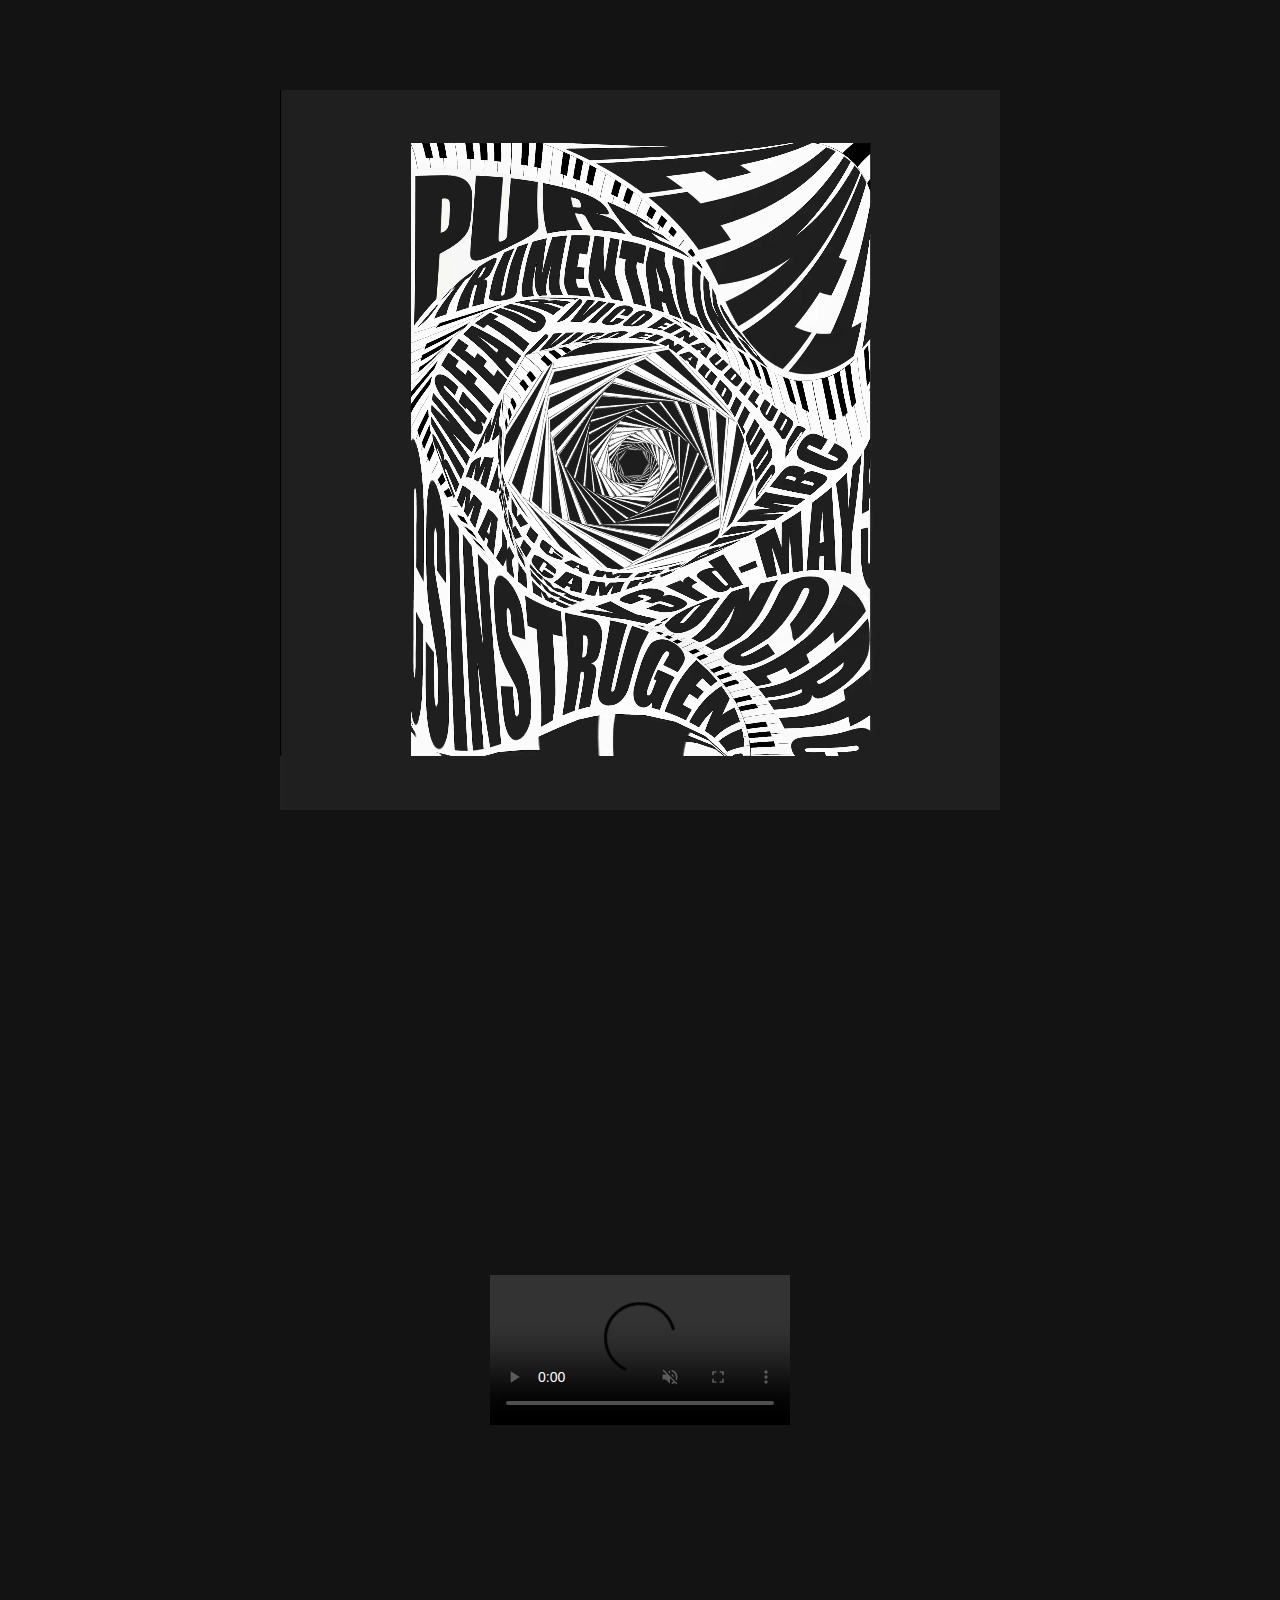
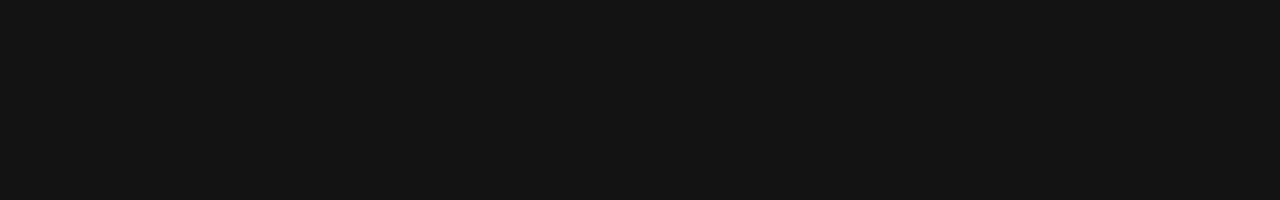
==== concert.html @ d3e584df "more works added" ====
<!DOCTYPE html>
<html lang="en">
<meta charset="UTF-8">
<title>LJL</title>
<meta name="viewport" content="width=device-width,initial-scale=1">


<link rel="stylesheet" href="leo_liu_portfolio.css">
<script src="leo_liu_portfolio.js"></script>




<body>

<div class="containercenter">

    

    <div id="concertstuff">

        <div class="fullpagecontainer">
            <video id="pianomotionposter" autoplay loop muted src="images/Concert/pian poster video finfin.mp4"></video>
        </div>

        <div class="fullpagecontainer">
            <video id="jazz" controls muted src="images/Concert/JAZZ.avi"></video>
        </div>
        
    </div>
</div>



</body>
</html>
---- leo_liu_portfolio.css ----
* {
    margin: 0;
    padding: 0;
}

main {
    position: fixed;
}

@font-face {
    font-family: rock;
    src: url(fonts/ROCK.TTF);
}

@font-face {
    font-family: ppneuebitbold;
    src: url(fonts/PPNeueBit-Bold.otf);
}

@font-face {
    font-family: montserrat;
    src: url(fonts/Montserrat-Regular.ttf);
}

@font-face {
    font-family: sophia;
    src: url(fonts/SOPHIA\ demo.ttf);
}


#mARK {
    position: absolute;
    top: 0;
    right: 0;
    background-color: hsl(0, 0%, 100%);
    z-index: 10;
    height: 5vh;
    font-size: 2vw;
    font-family: Impact, Haettenschweiler, 'Arial Narrow Bold', sans-serif;
}


body {
    background-color: #fff9ec;
  }



p1{
    font-family: ppneuebitbold;
    font-size: 130px;
    transform: scaleY(0.8);
    transform-origin: bottom;
    line-height: 0.83;
    color: #b5bfb6;
    /* background-color: black; */
}


p2{
    font-family: rock;
    font-size: 20px;
    color: #cf9c7f;
    line-height: 20px;
    height: 20px;
    text-decoration: underline;
    /* background-color: black; */
}

p3{
    font-family: montserrat;
    font-size: 18px;
    color: #ffffff;
    line-height: 23px;
}


p4{
    font-family: sophia;
    font-size: 30vh;
    line-height: 24vh;
    color: #93baee;
    transform: scaleX(0.7);

}






#introsection {
    position: sticky;
    top: 0;
    z-index: 1;
}


#topsection {
    width: 100%;
    background-color: hsl(113, 77%, 60%);
    display: flex;
    justify-content: space-between;
    align-items: center;
    height: 10vh;

}


#header {
    width: 84%;
    height: 40px;
    border-style: dashed;
    border-width: 3px;
    border-color: #cf9c7f;
    margin-top: 15px;
    margin-bottom: 15px;
    margin-right: 3%;

    
    
}

#logoroom {
    display: flex;
    width: 12%;
    justify-content: center;
    align-items: center;
    background-color: #f7f4ee;
    height: 60px;
}

.logoimage {
    height: 60px;
}



#section1 {
    width: 100%;
    background-color: rgb(139, 139, 226);
    display: flex;
    /* flex-direction: row\\; */
    justify-content: center;
    height: 48vh;

}

#section1box1 {
    justify-content: left;
    background-color: rgb(247, 243, 213);
    width: 75%;
    display:flex;
    align-items: flex-end;
}

#downtriangle {
    /* background-color: blue; */
    color: #cf9c7f;
    /* transform: scaleY(0.7); */
}   


#section2 {
    background-color: rgb(241, 129, 129);
    flex-direction: row;
    display: flex;
    justify-content: center;
    height: 15vh;

}


#section2box1 {
    background-color: rgb(230, 222, 245);
    display: flex;
    justify-content: left;
    z-index: 1;
    height: auto;
    width: 65%;
    padding-top: 10px;
    padding-bottom: 10px;
}

.cvs {
    display: flex;
    justify-content: left;
    align-items: center;
    flex-direction: row;
    background-color: #e0f1e1;
    width: 25%;
    height: auto;
}

.cvs2 {
    display: flex;
    justify-content: left;
    align-items: center;
    text-align: center;
    flex-direction: row;
    background-color: #e8eff3;
    width: 25%;
    height: auto;
}

.img2 {
    width: 57px;
    height: 57px;
    -webkit-animation: spin 2s linear infinite;
    -moz-animation: spin 2s linear infinite;
    -o-animation: spin 2s linear infinite;
    animation: spin 2s linear infinite;
}

@keyframes spin {
    from {
      transform: rotate(0deg);
    }
    to {
      transform: rotate(360deg);
    }
  }








/* 
#blank1 {
    width: 50%;
    background-color: #ee77a9;
} */

#aboutsection{
    width: 100%;
    /* height: 16vh; */
    overflow: visible;
    position: sticky;
    top: 0;
    z-index: 2;
    
}

#section3 {
    background-color: #cf9c7f;
    display: flex;
    justify-content: center;
    align-items: center;


   
}

#section3box1 {
    width: 65%;
    display: flex;
    flex-direction: row;
    justify-content: space-between;
    margin-top: 30px;
    margin-bottom: 30px;
}

#aboutmyself {
    width: 49%;
    border-top: 3px dashed rgb(255, 255, 255);
    text-align: justify;
}

#selfie {
    width: 49%;
}







#portfoliosection {
    background-color: #fff9ec;
    height: 100vh;
    width: 100%;
    position: sticky;
    bottom: -90vh;
    z-index: 3;
}

#bluebanner {
    /* font-family: sophia;
    font-size: 30vh;
    line-height: 24vh;
    color: #93baee; */
    overflow: hidden;
    /* font-weight: 600; */
}

.marquee {
    display: block;
    overflow: hidden;
    white-space: nowrap;
  }
  

.marquee span {
    display: inline-block;
    padding-left: 100%;
    animation: marquee 1000s linear infinite;
    animation-delay: -10s;
}


  @keyframes marquee {
    0% {
      transform: translateX(0%);
    }
    100% {
      transform: translateX(-100%);
    }
  }
  







#workgridcontainer {
    display: flex;
    justify-content: center;
  }

#workgrid {
    display: grid;
    grid-template-columns: 1fr 1fr;
    grid-template-rows: repeat(5, 1fr);
    max-width: 1680px;
    /* background-color: #e1e9f5; */
    margin-left: 3vw;
    margin-right: 3vw;
    margin-top: 3vw;
    row-gap: 8px; 
    column-gap: 15px;
  }


.description {
    height: 6vw;
    /* background-color: #d0e4e3; */
    font-family: rock;
    font-size: 1.5vw;
    line-height: 1.6vw;
    color: #cf9c7f;
    text-decoration: underline;
    font-weight: 400;
    letter-spacing: 1px;
    margin-top: 8px;
  }



.webicon {
    width: 100%;
}



#knollbox {
    /* grid-column: 1;
    grid-row: 1; */
    width: 100%;
    justify-self: start;
    /* background-color: #dbdbdb; */
    /* display: flex;
    flex-direction: column; */
  }

#knollwebicon {
    width: 100%;
    
}



#blmbox {
    /* grid-column: 2;
    grid-row: 1; */
    width: 100%;
    justify-self: start;
    /* background-color: #e6c889; */
}
#blmwebicon {
    width: 100%;
    
}



#concertbox {
    /* grid-column: 1;
    grid-row: 2; */
    width: 100%;
    justify-self: start;
}
#concertwebicon {
    width: 100%;

}



#dstylebox {
    /* grid-column: 2;
    grid-row: 2; */
    width: 100%;
    justify-self: start;
}
#dstylewebicon {
    width: 100%;

}



#changebox {
    /* grid-column: 1;
    grid-row: 3; */
    width: 100%;
    justify-self: start;
}
#changewebicon {
    width: 100%;

}



#xnodebox {
    /* grid-column: 2;
    grid-row: 3; */
    width: 100%;
    justify-self: start;
}
#xnodewebicon {
    width: 100%;

}



#webbox {
    /* grid-column: 1;
    grid-row: 4; */
    width: 100%;
    justify-self: start;
}
#webwebicon {
    width: 100%;

}



#naturebox {
    /* grid-column: 2;
    grid-row: 4; */
    width: 100%;
    justify-self: start;
}
#naturewebicon {
    width: 100%;

}



#motionbox {
    /* grid-column: 2;
    grid-row: 5; */
    width: 100%;
    justify-self: start;
}
#motionwebicon {
    width: 100%;

}



#sktinterviewbox {
    /* grid-column: 1;
    grid-row: 5; */
    width: 100%;
    justify-self: start;
}
#sktinterviewwebicon {
    width: 100%;

}

















































.containercenter {
    display: flex;
    flex-direction: column;
    align-items: center;
    justify-content: center;
    width: 100%;
}





.fullpagecontainer {
    display: flex;
    justify-content: center;
    align-items: center;
    width: 100%;
    height: 100vh;
}










#knollstuff {
    display: flex;
    align-items: center;
    justify-content: center;
    flex-direction: column;
}

.knollposters {
    max-height: 90vh;
    margin-top: 5vh;
    margin-bottom: 5vh;
    max-width: 95vw;
}












#blmstuff {
    display: flex;
    align-items: center;
    justify-content: center;
    flex-direction: column;
    background-color: #000000;
    width: 100%;
    position: sticky;
}



#blmgif {
    width: 90vw;
    max-width: 1920px;
}



#blmcover {
    width: 90vw;
    max-width: 1920px;
}




#blmgrid {
    display: grid;
    grid-template-columns: 1fr 1fr;
    grid-template-rows: repeat(4, 1fr);
    width: 90vw;
    max-width: 1920px;
    row-gap: 10vh; 
    /* column-gap: 5vw; */
    /* background-color: #e0f1e1; */
    margin-top: 20vh;
}








#blmp1 {
    /* grid-column: 1;
    grid-row: 1; */
    width: 100%;
    justify-self: start;
}

#blmp2 {
    /* grid-column: 2;
    grid-row: 1; */
    width: 100%;
    justify-self: start;

}

#blmp3 {
    /* grid-column: 1;
    grid-row: 2; */
    width: 100%;
    justify-self: start;
}

#blmp4 {
    /* grid-column: 2;
    grid-row: 2; */
    width: 100%;
    justify-self: start;
}

#blmp5 {
    /* grid-column: 1;
    grid-row: 3; */
    width: 100%;
    justify-self: start;
}

#blmp6 {
    /* grid-column: 2;
    grid-row: 3; */
    width: 100%;
    justify-self: start;
}

#blmp7 {
    /* grid-column: 1;
    grid-row: 4; */
    width: 100%;
    justify-self: start;
}




#blmmockup {
    width: 90vw;
    max-width: 1920px;
}


















#concertstuff {
    width: 100%;
    background-color:#131313;
    display: flex;
    flex-direction: column;

}



#pianomotionposter {
    max-height: 80vh;
    max-width: 95vw;
}


#jazz {
    max-height: 80vh;
}


















#dstylegrid {
    display: grid;
    grid-template-columns: 1fr 1fr 1fr ;
    grid-template-rows: repeat(4, 1fr);
    width: 90vw;
    max-width: 1920px;
    row-gap: 8vh; 
    column-gap: 5vw;
    background-color: #fff9ec;
    margin-top: 10vh;
    margin-bottom: 20vh;
}

.blmgridcell {
    width: 100%;
    justify-self: start;
}

.griditem {
    width: 100%;
}

.dstyletitle {
    font-family: montserrat;
    font-size: 0.8vw;
    line-height: 0.8vw;
    justify-self: start;
    margin-top: 0.5vh;
    color: #5c5c5c;
}














#changevid {
    width: 100%;
}















#xnodegrid {
    display: grid;
    grid-template-columns: 1fr 1fr 1fr ;
    grid-template-rows: repeat(2, 1fr);
    width: 90vw;
    max-width: 1920px;
    row-gap: 8vh; 
    column-gap: 5vw;
    background-color: rgb(211, 211, 211);
    margin-top: 10vh;
    margin-bottom: 20vh;
}












.naturehori {
    width: 70vw;
    max-width: 1680px;
}

.naturevert {
    max-height: 100vh;
    max-width: 1680px;
    margin-top: 10vh;
}

.naturevert2 {
    max-height: 80vh;
    max-width: 1680px;
    margin-bottom: 10vh;
}



.naturegrid {
    display: grid;
    grid-template-columns: 1fr 1fr;
    grid-template-rows: repeat(1, 1fr);
    width: 80vw;
    max-width: 1920px;
    row-gap: 8vh; 
    column-gap: 5vw;
    margin-top: 10vh;
    margin-bottom: 10vh;
}













#sktinterviewgrid {
    display: grid;
    grid-template-columns: 1fr 1fr;
    grid-template-rows: repeat(2, 1fr);
    width: 90vw;
    max-width: 1920px;
    row-gap: 10vh; 
    column-gap: 1px;
    /* background-color: #000000; */
    margin-top: 10vh;
    margin-bottom: 20vh;
    z-index: 3;
}

#blackchungus {

    width: 70vw;
    height: 270vh;
    max-width: 1600px;
    margin-top: 20vh;
    margin-bottom: 30vh;
    background-color:  #000000;
    position: absolute;
}
    

.sktpage1 {
    max-width: 100%;
    max-height: 90vh;
    justify-self: end;
}

.sktpage2 {
    max-width: 100%;
    max-height: 90vh;
    justify-self: start;
}










@media only screen and (max-width: 1200px) {

    #topsection {
        height: 10vh;
    }

    #section1 {
        height: 50vh;
        background-color: #eeede3;
    }

    #section1box1 {
        width: 95%;
    }

    #section2 {
        height: 20vh;
    }

    #portfoliosection {
        bottom: -94vh;
    }
    
    #downtriangle {
        font-size: 22vw;
    }

    p1 {
        font-size: 12vw;
        text-align: justify;
    }

    p1 span1 {
        font-size: 19.8vw;
        line-height: 8vw;
        
    }

    p1 span2 {
        font-size: 56.5vw;
        line-height: 25vw;
        letter-spacing: -2vw;
    }

    p1 span3 {
        font-size: 14.5vw;
        line-height: 6vw;

    }

    p1 span4 {
        font-size: 14.3vw;
        line-height: 6vw;

    }

    p3 {
        font-size: 12px;
        line-height: 12px;
    }

    p4 {
        font-size: 10vh;
        line-height: 9vh;
    }

    .cvs {
        flex-direction: column;
        justify-content: center;
        width: 50%;
    }

    .cvs2 {
        flex-direction: column;
        justify-content: center;
        width: 50%;
    }

    #section3box1 {
        flex-direction:column-reverse;
        width: 95%;
    }  

    #aboutmyself {
        width: 100%;
        border-top: none;
    }

    #selfie {
        width: 100%;
    }

    #workgrid {
        grid-template-columns: 1fr; 
    }

    .description {
        font-size: 4.1vw;
        line-height: 4.5vw;
        height: 15vw;
    }

    #blmgrid {
        grid-template-columns: 1fr; 
    }

    #blmmockup {
        margin-top: 20vh;
    }

    #dstylegrid {
        grid-template-columns: 1fr;
        width: 95vw;
        row-gap: 5vh; 
    }
    








}

@media only screen and (min-width: 2000px) {
    
    p1 {
        font-size: 160px;
    }
    
}
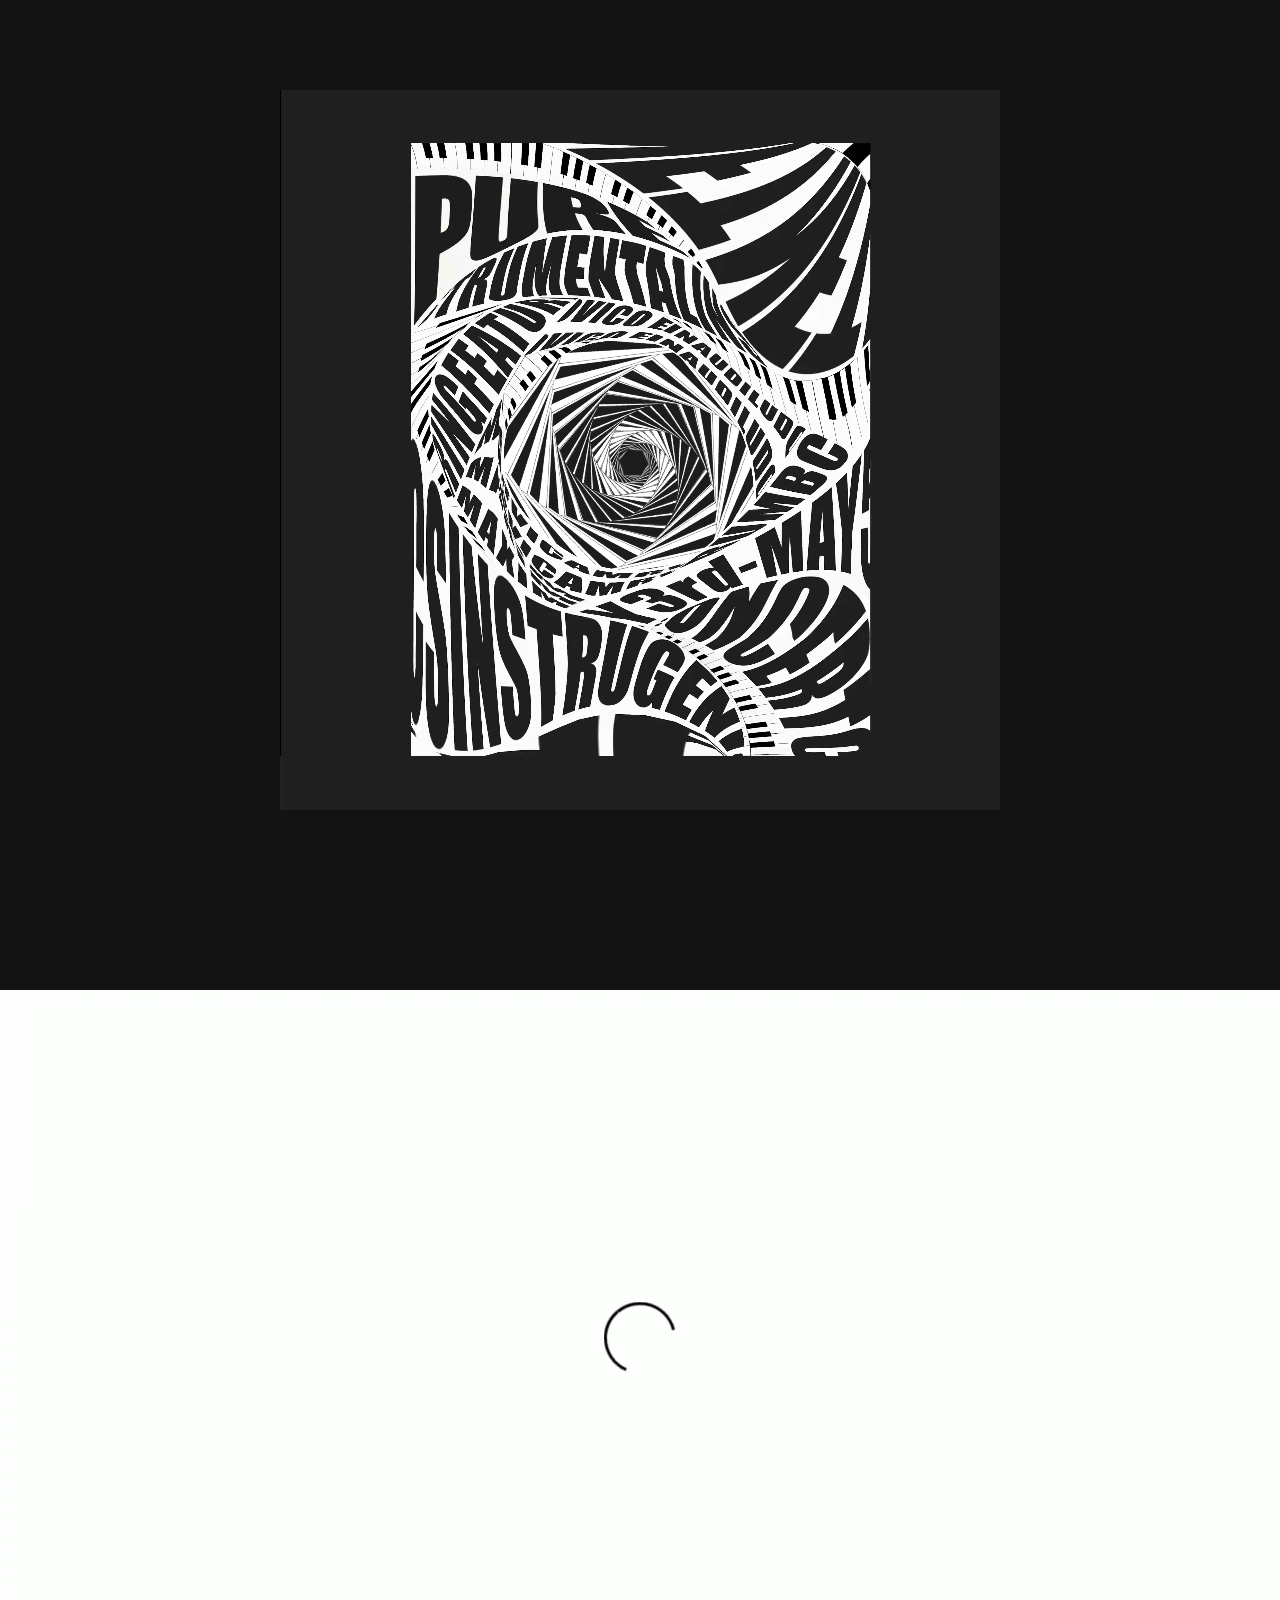
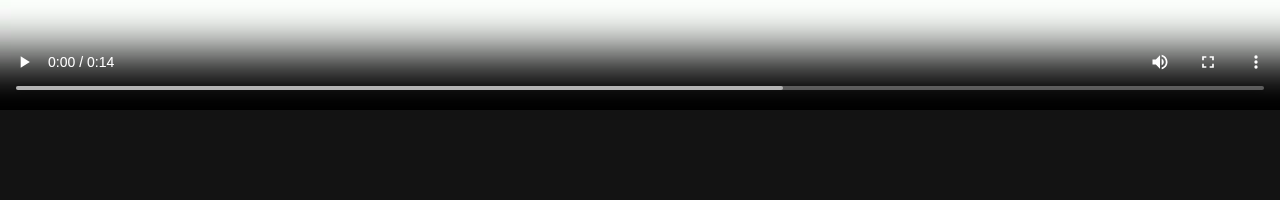
==== commit b0d7ef84: "JAZZ" ====
--- a/concert.html
+++ b/concert.html
@@ -25,7 +25,7 @@
         </div>
 
         <div class="fullpagecontainer">
-            <video id="jazz" controls muted src="images/Concert/JAZZ.avi"></video>
+            <video id="jazz" controls src="images/JAZZWEB.mp4"></video>
         </div>
         
     </div>
--- a/leo_liu_portfolio.css
+++ b/leo_liu_portfolio.css
@@ -29,17 +29,39 @@
 }
 
 
+a {
+    color: inherit;
+  }
+
+
+
+  #popup-content {
+    display: flex;
+    justify-content: center;
+    align-items: center;
+    flex-direction: column;
+    position: fixed;
+    top: 50%;
+    left: 50%;
+    transform: translate(-50%, -50%);
+    width: 40vw;
+    height: 40vh;
+    background-color: white;
+    border: 2px solid gray;
+    z-index: 10;
+}
+
+
+
+
+
 #mARK {
-    position: absolute;
+    position: sticky;
     top: 0;
-    right: 0;
     background-color: hsl(0, 0%, 100%);
     z-index: 10;
-    height: 5vh;
-    font-size: 2vw;
-    font-family: Impact, Haettenschweiler, 'Arial Narrow Bold', sans-serif;
-}
-
+
+}
 
 body {
     background-color: #fff9ec;
@@ -49,8 +71,8 @@
 
 p1{
     font-family: ppneuebitbold;
-    font-size: 130px;
-    transform: scaleY(0.8);
+    font-size: 137px;
+    transform: scaleY(0.77);
     transform-origin: bottom;
     line-height: 0.83;
     color: #b5bfb6;
@@ -70,9 +92,9 @@
 
 p3{
     font-family: montserrat;
-    font-size: 18px;
+    font-size: 15px;
     color: #ffffff;
-    line-height: 23px;
+    line-height: 19px;
 }
 
 
@@ -85,7 +107,10 @@
 
 }
 
-
+p10{
+    font-family: 'Segoe UI', Tahoma, Geneva, Verdana, sans-serif;
+    font-size: large;
+}
 
 
 
@@ -99,7 +124,8 @@
 
 #topsection {
     width: 100%;
-    background-color: hsl(113, 77%, 60%);
+    background-color: transparent;
+    transition: background-color 1s ease;
     display: flex;
     justify-content: space-between;
     align-items: center;
@@ -108,18 +134,20 @@
 }
 
 
-#header {
+#headergrid {
+    /* background-color: rgb(237, 249, 255); */
     width: 84%;
+    display: grid;
+    grid-template-columns: repeat(4, 1fr);
+    column-gap: 3px;
+    row-gap: 3px;
     height: 40px;
-    border-style: dashed;
+    /* border-style: dashed;
     border-width: 3px;
-    border-color: #cf9c7f;
+    border-color: #cf9c7f; */
     margin-top: 15px;
     margin-bottom: 15px;
     margin-right: 3%;
-
-    
-    
 }
 
 #logoroom {
@@ -127,7 +155,8 @@
     width: 12%;
     justify-content: center;
     align-items: center;
-    background-color: #f7f4ee;
+    background-color:transparent;
+    transition: background-color 1s ease;
     height: 60px;
 }
 
@@ -137,9 +166,92 @@
 
 
 
+#color-btn {
+    display: flex;
+    align-items: center;
+    justify-content: center;
+    background-color: transparent;
+    border: 3px dashed #93baee;
+    cursor: pointer;
+    width: 100%;
+    height: 100%;
+    font-family: rock;
+    font-size: 20px;
+    color: #fff9ec;
+    line-height: 20px;
+}
+
+#color-btn:hover {
+    background-color: #93baee;
+}
+
+
+#work-btn {
+    display: flex;
+    align-items: center;
+    justify-content: center;
+    background-color: transparent;
+    border: 3px dashed #93baee;
+    cursor: pointer;
+    width: 100%;
+    height: 100%;
+    font-family: rock;
+    font-size: 20px;
+    color: #fff9ec;
+    line-height: 20px;
+
+}
+
+#work-btn:hover {
+    background-color: #93baee;
+}
+
+
+
+
+#placeholder-btn {
+    display: flex;
+    align-items: center;
+    justify-content: center;
+    background-color: transparent;
+    border: 3px dashed ;
+    width: 100%;
+    height: 100%;
+    font-family: rock;
+    font-size: 20px;
+    color: #b5bfb6;
+    line-height: 20px;
+    grid-column: span 2;
+
+}
+
+#topsection.no-bg {
+    background-color: none;
+}
+
+
+
+
+
+
+
+
+
+
+
+
+
+
+
+
+
+
+
+
 #section1 {
     width: 100%;
-    background-color: rgb(139, 139, 226);
+    background-color: transparent;
+    transition: background-color 1s ease;
     display: flex;
     /* flex-direction: row\\; */
     justify-content: center;
@@ -149,7 +261,8 @@
 
 #section1box1 {
     justify-content: left;
-    background-color: rgb(247, 243, 213);
+    background-color: transparent;
+    transition: background-color 1s ease;
     width: 75%;
     display:flex;
     align-items: flex-end;
@@ -157,13 +270,14 @@
 
 #downtriangle {
     /* background-color: blue; */
-    color: #cf9c7f;
+    color: #daac92;
     /* transform: scaleY(0.7); */
 }   
 
 
 #section2 {
-    background-color: rgb(241, 129, 129);
+    background-color: transparent;
+    transition: background-color 1s ease;
     flex-direction: row;
     display: flex;
     justify-content: center;
@@ -173,7 +287,8 @@
 
 
 #section2box1 {
-    background-color: rgb(230, 222, 245);
+    background-color: transparent;
+    transition: background-color 1s ease;
     display: flex;
     justify-content: left;
     z-index: 1;
@@ -183,23 +298,25 @@
     padding-bottom: 10px;
 }
 
-.cvs {
+#cvs {
     display: flex;
     justify-content: left;
     align-items: center;
     flex-direction: row;
-    background-color: #e0f1e1;
+    background-color: transparent;
+    transition: background-color 1s ease;
     width: 25%;
     height: auto;
 }
 
-.cvs2 {
+#cvs2 {
     display: flex;
     justify-content: left;
     align-items: center;
     text-align: center;
     flex-direction: row;
-    background-color: #e8eff3;
+    background-color: transparent;
+    transition: background-color 1s ease;
     width: 25%;
     height: auto;
 }
@@ -246,7 +363,7 @@
 }
 
 #section3 {
-    background-color: #cf9c7f;
+    background-color: rgb(207, 156, 127);
     display: flex;
     justify-content: center;
     align-items: center;
@@ -268,6 +385,9 @@
     width: 49%;
     border-top: 3px dashed rgb(255, 255, 255);
     text-align: justify;
+    /* display: flex;
+    justify-content: center;
+    align-items: center; */
 }
 
 #selfie {
@@ -572,29 +692,51 @@
 
 
 
-
-
-
-
-
-
-
-#knollstuff {
-    display: flex;
-    align-items: center;
-    justify-content: center;
+.threeitems {
+    display: flex;
+    
+}
+
+
+
+
+.knollstuff {
+    display: flex;
+    justify-content: center;
+    align-items: center;
+    width: 95%;
+    height: 100vh;
+}
+
+
+.knolltext {
+    height: 95vh;
+    align-items: baseline;
+    display: flex;
+    flex-direction: column-reverse;
+    max-width: 20vw;
+}
+
+
+.knollposters {
+    height: 95vh;
+    margin-left: 1vh;
+    margin-right: 1vh;
+  }
+  
+.knolllogos {
+    height: 95vh;
+    display: flex;
+    justify-content: flex-start;
+    align-items: center;
     flex-direction: column;
-}
-
-.knollposters {
-    max-height: 90vh;
-    margin-top: 5vh;
-    margin-bottom: 5vh;
-    max-width: 95vw;
-}
-
-
-
+  }
+
+.knolllogo {
+    width: 50vh;
+    border: 3px solid #e7dcdb;
+    border-style: ridge;
+  }
 
 
 
@@ -877,6 +1019,7 @@
     column-gap: 5vw;
     margin-top: 10vh;
     margin-bottom: 10vh;
+    /* background-color: #5c5c5c; */
 }
 
 
@@ -995,8 +1138,8 @@
     }
 
     p3 {
-        font-size: 12px;
-        line-height: 12px;
+        font-size: 20px;
+        line-height: 20px;
     }
 
     p4 {
@@ -1004,13 +1147,13 @@
         line-height: 9vh;
     }
 
-    .cvs {
+    #cvs {
         flex-direction: column;
         justify-content: center;
         width: 50%;
     }
 
-    .cvs2 {
+    #cvs2 {
         flex-direction: column;
         justify-content: center;
         width: 50%;
@@ -1070,4 +1213,29 @@
         font-size: 160px;
     }
     
-}+    p3 {
+        font-size: 21px;
+        color: #ffffff;
+        line-height: 28px;
+    }
+
+
+}
+
+
+
+
+
+
+
+
+
+
+
+
+
+
+
+
+
+  